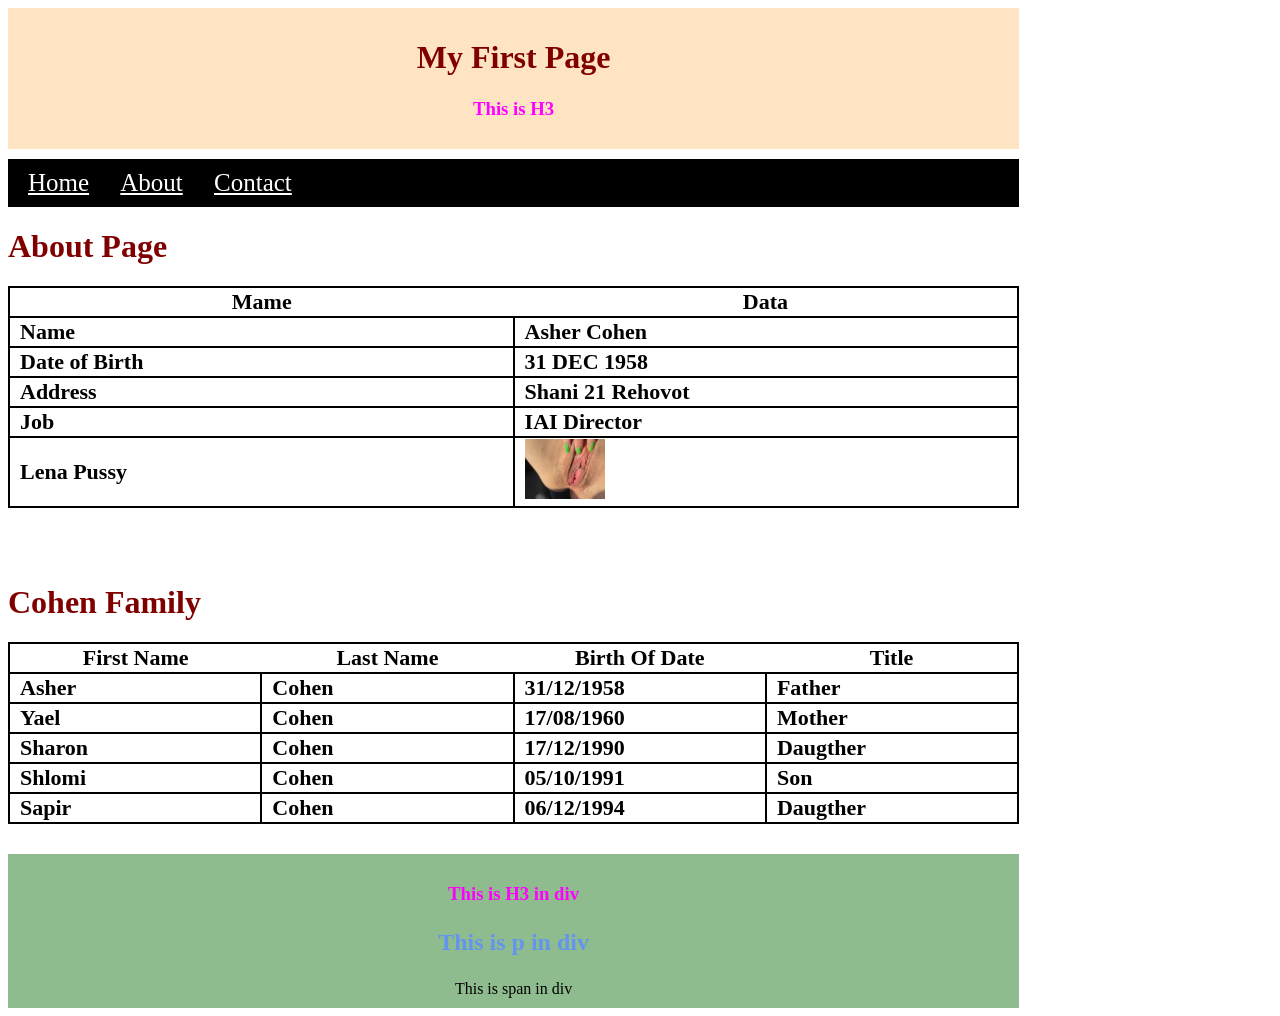
==== about.html @ bf63886a "Initial commit" ====
<!doctype html>
<html lang="en">
  <head>
    <meta charset="UTF-8" />
    <meta name="viewport" content="width=device-width, initial-scale=1.0" />
    <title>About</title>
    <link rel="stylesheet" href="css/styles.css"/>
  </head>
  <body>
    <div id="container" >
      <!-- heder -->

      <div id="heder">
        <h1 >My First Page</h1>
        <h3>This is H3</h3>
      </div>
      <!-- heder end -->

      <!-- Nav -->
      <div id="nav">
        <a href="index.html">Home</a> | <a href="about.html">About</a> | <a href="contact.html">Contact</a>
      </div>
      <!-- Nav end -->

      <!-- content -->
      <h1>About Page</h1>

      <table class="infotable">
        <tr>
            <th>Mame</th>
            <th>Data</th>
        </tr>

        <tr>
            <td>Name</td>
            <td>Asher Cohen</td>
        </tr>

        <tr>
            <td>Date of Birth</td>
            <td>31 DEC 1958</td>
        </tr>

        <tr>
            <td>Address</td>
            <td>Shani 21 Rehovot</td>
        </tr>

        <tr>
            <td>Job</td>
            <td>IAI Director</td>
        </tr>

         <tr>
            <td>Lena Pussy</td>
            <td>
                <img alt="lena" src="images/01.png" style="width: 80px; height:60px;" />
            </td>
        </tr>

      </table>

      <br/>
      <br/>
      <br/>

      <h1>Cohen Family</h1>

      <table class="infotable2">
        <tr>
            <th>First Name</th>
            <th>Last Name</th>
            <th>Birth Of Date</th>
            <th>Title</th>
        </tr>

        <tr>
            <td>Asher</td>
            <td>Cohen</td>
            <td>31/12/1958</td>
            <td>Father</td>
        </tr>

        <tr>
            <td>Yael</td>
            <td>Cohen</td>
            <td>17/08/1960</td>
            <td>Mother</td>
        </tr>

        <tr>
            <td>Sharon</td>
            <td>Cohen</td>
            <td>17/12/1990</td>
            <td>Daugther</td>
        </tr>

        <tr>
            <td>Shlomi</td>
            <td>Cohen</td>
            <td>05/10/1991</td>
            <td>Son</td>
        </tr>

        <tr>
            <td>Sapir</td>
            <td>Cohen</td>
            <td>06/12/1994</td>
            <td>Daugther</td>
        </tr>


      </table>
      <!-- content end -->

      <!-- fotter -->
      <div id="footer" >
        <h3>This is H3 in div</h3>
        <p>This is p in div</p>
        <sp>This is span in div</sp>
      </div>
      <!-- fotter end -->
    </div>
  </body>
</html>
---- css/styles.css ----
p{
            font-size: 24px;
            color: cornflowerblue;
            font-weight: bold;
            
        }

        #heder{

            background-color: bisque;
            text-align: center ;
            padding: 10px;
            margin-bottom: 10px;
        }

        #footer{
            
            text-align: center;
            background-color: darkseagreen;
            padding: 10px;
            margin-top: 30px;
        }

        #nav{
            background-color: black;
            padding: 10px   ;
        }
        #nav a{
            color: white;
            padding: 10px;
        }

         #nav a:hover{
            color: red;
            background-color: yellow;
            font-size: 40px;
         }

        #container{
            width: 80%;
        }

        a{
            font-size: 25px;
        }

        ul{
            font-size: 25px;
        }

        ol{
            font-size: 25px;
        }

        img{

            width: 200px;
            height: 150px;
        }

        h1{
            font-size: 30;
            color: maroon;
        }

        h2{
            font-size: 26;
            color: green;
        }

        h3,h4,h5{
            font-size: 20;
            color: fuchsia;
        }

        .infotable,.infotable2{
            font-weight: bold;
            font-size: 22px;
           
            border: 2px  solid black;
            border-collapse: collapse;
            width: 100%;
            align-content: center;
        }

       .infotable td{
            border: 2px  solid black;
            width: 50%;
            padding-left: 10px;
       }

        .infotable2 td{
            border: 2px  solid black;
            width: 25%;
            padding-left: 10px;
       }
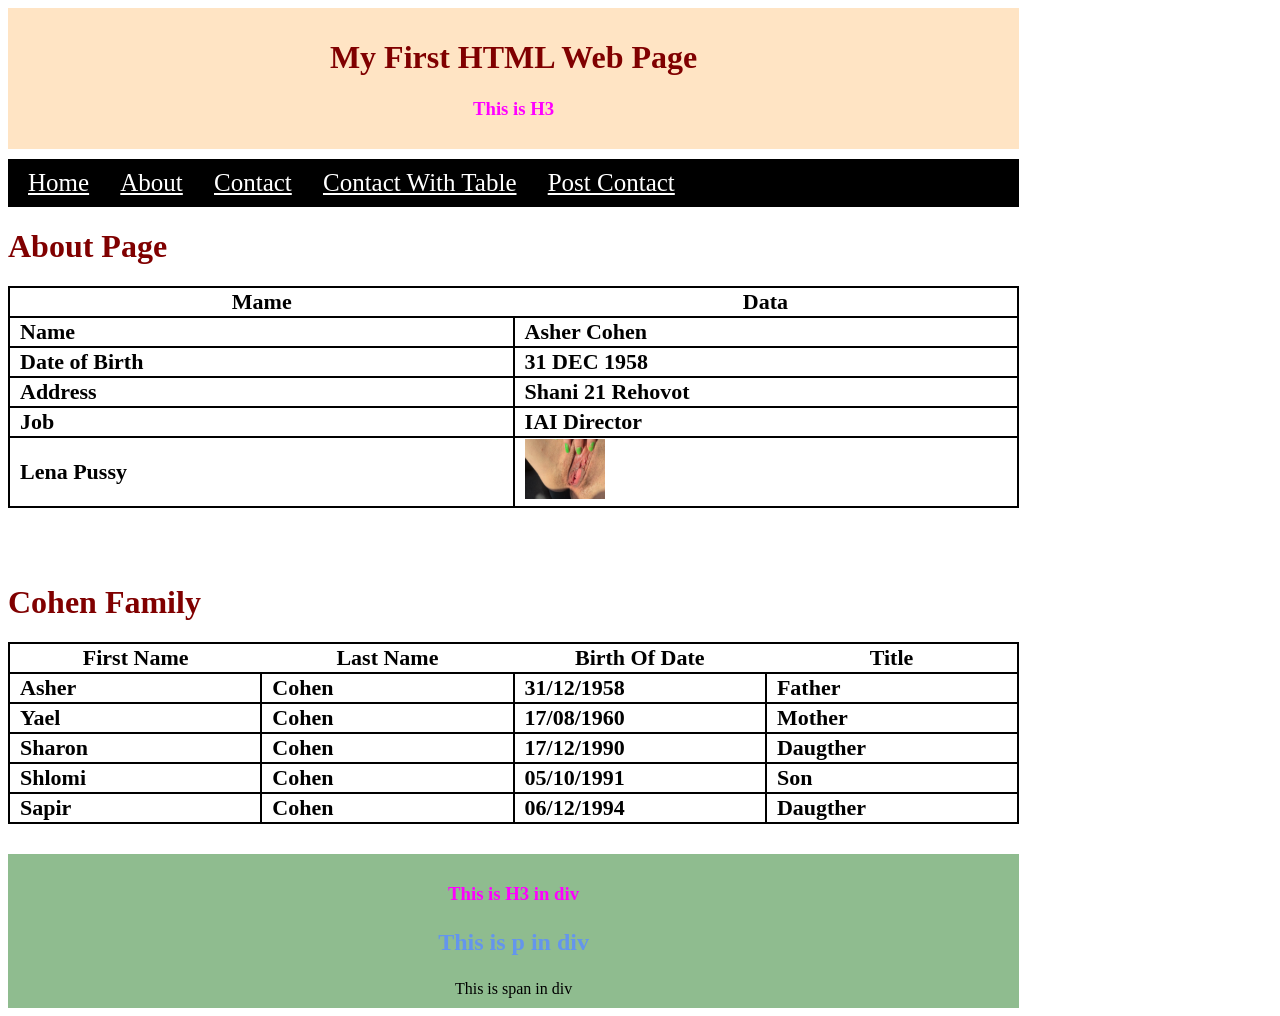
==== commit 5cb681a4: "navTemplate" ====
--- a/about.html
+++ b/about.html
@@ -8,19 +8,10 @@
   </head>
   <body>
     <div id="container" >
+
       <!-- heder -->
-
-      <div id="heder">
-        <h1 >My First Page</h1>
-        <h3>This is H3</h3>
-      </div>
-      <!-- heder end -->
-
-      <!-- Nav -->
-      <div id="nav">
-        <a href="index.html">Home</a> | <a href="about.html">About</a> | <a href="contact.html">Contact</a>
-      </div>
-      <!-- Nav end -->
+      <div id="nav-container"></div>
+     <!-- heder end -->
 
       <!-- content -->
       <h1>About Page</h1>
@@ -121,5 +112,22 @@
       </div>
       <!-- fotter end -->
     </div>
+
+     <script>
+      fetch("nav.html")
+        .then((response) => response.text())
+        .then((data) => {
+          document.getElementById("nav-container").innerHTML = data;
+        });
+    </script>
+
+    <script>
+      fetch("footer.html")
+        .then((response) => response.text())
+        .then((data) => {
+          document.getElementById("footer-container").innerHTML = data;
+        });
+    </script>
+    
   </body>
 </html>
